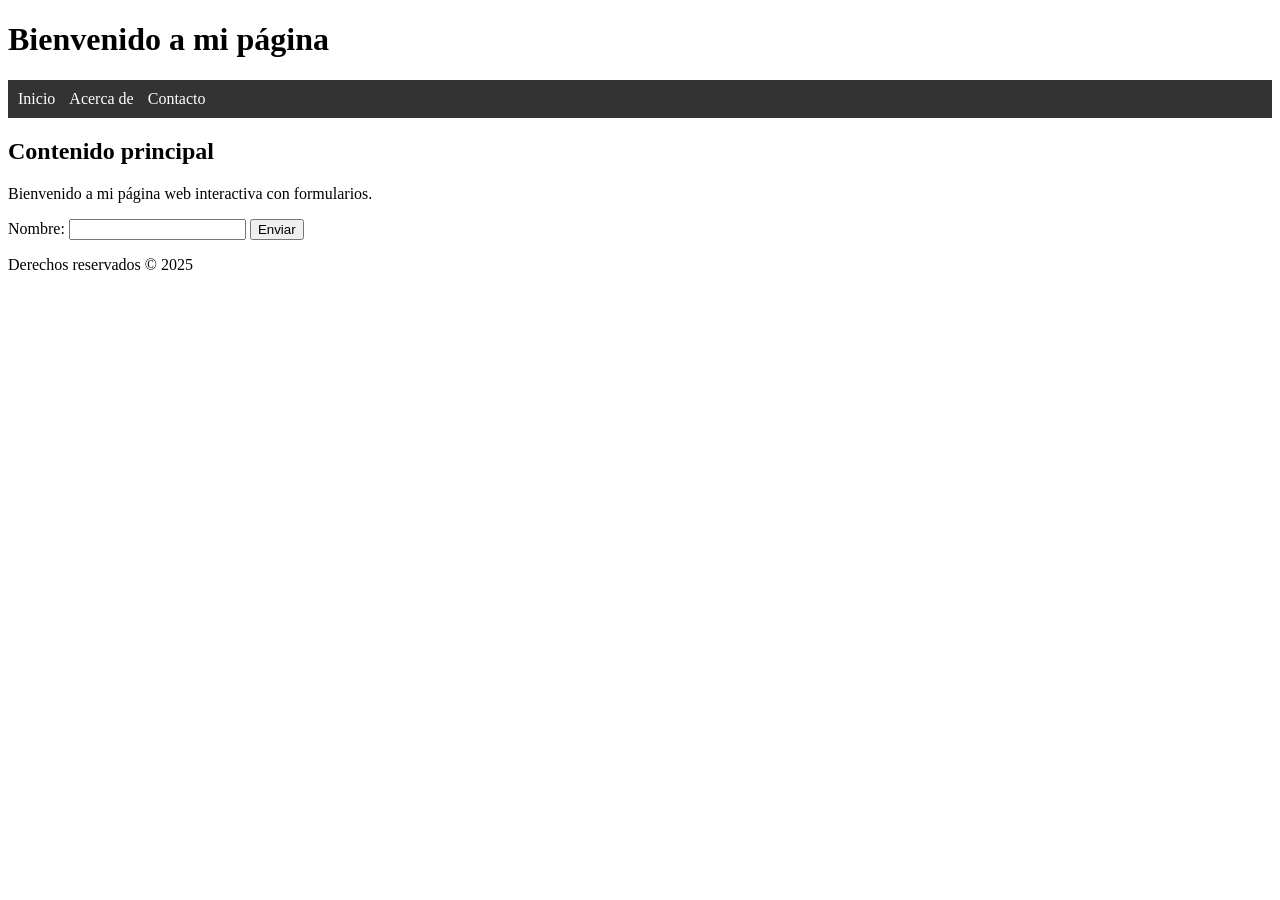
==== index.html @ 8c200c9e "Add files via upload" ====
<!DOCTYPE html>
<html lang="es">
  <head>
    <meta charset="UTF-8" />
    <meta name="viewport" content="width=device-width, initial-scale=1.0" />

    <title>Mi primera página</title>
    <link rel="stylesheet" href="styles.css" />
  </head>
  <body>
    <header>
      <h1>Bienvenido a mi página</h1>

      <nav>
        <ul>
          <li><a href="#inicio">Inicio</a></li>
          <li><a href="acerca.html">Acerca de</a></li>
          <li><a href="#contacto">Contacto</a></li>
        </ul>
      </nav>
    </header>
    <main>
      <h2>Contenido principal</h2>
      <p>Bienvenido a mi página web interactiva con formularios.</p>

      <form id="formulario" action="procesar.php" method="post">
        <label for="nombre">Nombre:</label>
        <input type="text" id="nombre" name="nombre" />
        <button type="submit">Enviar</button>
      </form>
    </main>
    <footer>
      <p>Derechos reservados &copy; 2025</p>
    </footer>
    <script src="script.js"></script>
  </body>
</html>
---- styles.css ----
nav {
  background-color: #333;
  color: #fff;
  padding: 10px;
}

nav ul {
  list-style-type: none;
  margin: 0;
  padding: 0;
}

nav ul li {
  display: inline;
  margin-right: 10px;
}

nav ul li a {
  color: #fff;
  text-decoration: none;
}

nav ul li a:hover {
  color: red;
}
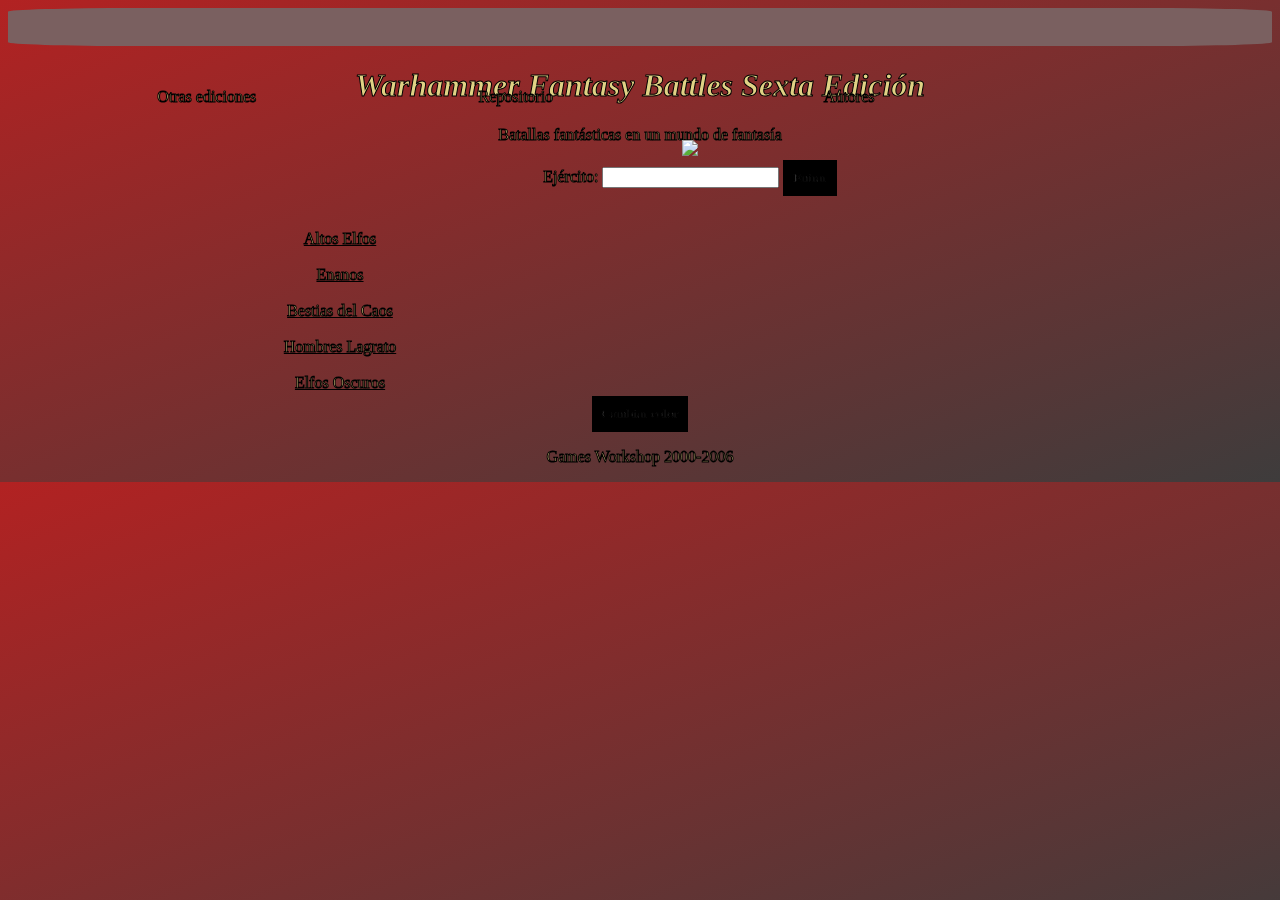
==== commit 0fd3c77e: "Add files via upload Sigo con el css" ====
--- a/index.html
+++ b/index.html
@@ -3,35 +3,44 @@
   <head>
     <meta charset="UTF-8" />
     <meta name="viewport" content="width=device-width, initial-scale=1.0" />
-
-    <title>Mi primera página</title>
+    <title>Warhammer Fantasy Battles Sexta Edición</title>
     <link rel="stylesheet" href="styles.css" />
   </head>
   <body>
     <header>
-      <h1>Bienvenido a mi página</h1>
-
       <nav>
         <ul>
-          <li><a href="#inicio">Inicio</a></li>
-          <li><a href="acerca.html">Acerca de</a></li>
-          <li><a href="#contacto">Contacto</a></li>
+        <li>
+          <a href="/submenusprincipales/autores.html">Autores</a>
+        </li>
+        <li>
+          <a href="/submenusprincipales/repositorio.html">Repositorio</a>
+        </li>
+        <li>
+          <a href="/submenusprincipales/otrasediciones.html">Otras ediciones</a>
+        </li>
         </ul>
       </nav>
+      <h1 class="title1">Warhammer Fantasy Battles Sexta Edición</h1>
     </header>
     <main>
-      <h2>Contenido principal</h2>
-      <p>Bienvenido a mi página web interactiva con formularios.</p>
-
-      <form id="formulario" action="procesar.php" method="post">
-        <label for="nombre">Nombre:</label>
-        <input type="text" id="nombre" name="nombre" />
-        <button type="submit">Enviar</button>
+      <p class="submenu1">Batallas fantásticas en un mundo de fantasía</p>
+      <a href="/ejercitos/altoselfos.html">Altos Elfos</a><br><br>
+      <a href="/ejercitos/enanos.html">Enanos</a><br><br>
+      <a href="/ejercitos/bestiasdelcaos.html">Bestias del Caos</a><br><br>
+      <a href="/ejercitos/hombreslagarto.html">Hombres Lagrato</a><br><br>
+      <a href="/ejercitos/elfososcuros.html">Elfos Oscuros</a><br><br>
+      <img src="/imagenes/Reglamento.png" width="300">
+      <form class="ejercito" action="procesar.php" method="post">
+        <label class="ejercito1" classfor="ejercito">Ejército:</label>
+        <input type="text" id="ejercito" name="ejercito" />
+        <button type="submit" class="bi bi-caret-right">Entrar</button>
       </form>
+      <button onclick="cambiarColor()">Cambiar color</button>
     </main>
+    <script src="script.js"></script>
     <footer>
-      <p>Derechos reservados &copy; 2025</p>
+      <p>Games Workshop 2000-2006</p>
     </footer>
-    <script src="script.js"></script>
   </body>
 </html>
--- a/styles.css
+++ b/styles.css
@@ -1,6 +1,85 @@
+body {
+  font-family: fantasy;
+  text-align: center;
+  background: linear-gradient(to bottom right, firebrick, rgb(62, 60, 60));
+  -webkit-text-stroke-width: 1px;
+  -webkit-text-stroke-color: black;
+  color:color-mix(in hsl shorter hue, gold 60%, white 40%)
+}
+
+h1.title1{ 
+  font-style: oblique;
+  -webkit-text-stroke-width: 1px;
+  -webkit-text-stroke-color: black;
+  color:color-mix(in hsl shorter hue, gold 60%, white 40%) 
+}
+
+button {
+  font-family: fantasy;
+  padding: 10px;
+  background-color: black;
+  color: rgba(255, 255, 255, 0.683);
+  cursor: grab;
+  border: none;
+}
+
+button:hover {
+  background-color: rgb(170, 156, 101);
+}
+
+a{
+  position: relative;
+  top:70px;
+  left:-300px;
+  max-width: 50%;
+  -webkit-text-stroke-width: 1px;
+  -webkit-text-stroke-color: black;
+  color:color-mix(in hsl shorter hue, gold 60%, white 40%)
+}
+main a.hover{
+  color: firebrick;
+}
+
+img{
+  position: relative;
+  top: -200px;
+  left: 50px;
+}
+
+form{
+  position: relative;
+  top: -200px;
+}
+
+div.menu1{
+  color: rgb(138, 127, 5);
+  float: inline-start;
+}
+
+p.submenu1{
+  text-align: center;
+  -webkit-text-stroke-width: 1px;
+  -webkit-text-stroke-color: black;
+  color:color-mix(in hsl shorter hue, gold 60%, white 40%)
+}
+
+form.ejercito{
+  position: relative;
+  left: 50px;
+}
+
+label.ejercito1{
+  -webkit-text-stroke-width: 1px;
+  -webkit-text-stroke-color: black;
+  color: color-mix(in hsl shorter hue, gold 60%, white 40%);
+}
+
 nav {
-  background-color: #333;
-  color: #fff;
+  -webkit-text-stroke-width: 1px;
+  -webkit-text-stroke-color: black;
+  color:color-mix(in hsl shorter hue, gold 60%, white 40%);
+  background-color: #7a6060;
+  border-radius: 10%;
   padding: 10px;
 }
 
@@ -12,14 +91,13 @@
 
 nav ul li {
   display: inline;
-  margin-right: 10px;
+  margin-right: -400px;
 }
 
 nav ul li a {
-  color: #fff;
   text-decoration: none;
 }
 
-nav ul li a:hover {
-  color: red;
-}
+a:hover {
+  color: firebrick;
+}
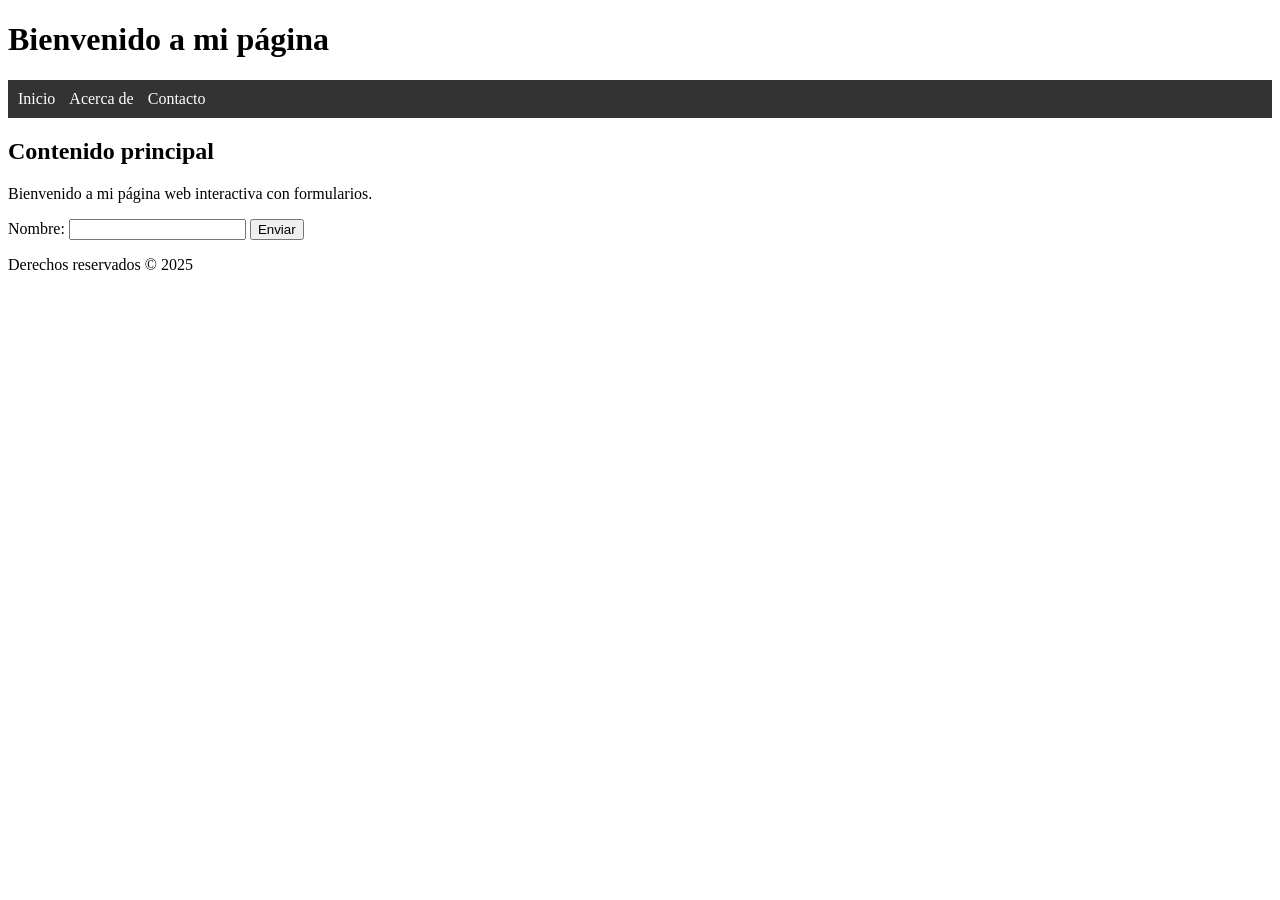
==== commit 0efc55a1: "Add files via upload Añadidos cambios en javascript" ====
--- a/index.html
+++ b/index.html
@@ -3,44 +3,35 @@
   <head>
     <meta charset="UTF-8" />
     <meta name="viewport" content="width=device-width, initial-scale=1.0" />
-    <title>Warhammer Fantasy Battles Sexta Edición</title>
+
+    <title>Mi primera página</title>
     <link rel="stylesheet" href="styles.css" />
   </head>
   <body>
     <header>
+      <h1>Bienvenido a mi página</h1>
+
       <nav>
         <ul>
-        <li>
-          <a href="/submenusprincipales/autores.html">Autores</a>
-        </li>
-        <li>
-          <a href="/submenusprincipales/repositorio.html">Repositorio</a>
-        </li>
-        <li>
-          <a href="/submenusprincipales/otrasediciones.html">Otras ediciones</a>
-        </li>
+          <li><a href="#inicio">Inicio</a></li>
+          <li><a href="acerca.html">Acerca de</a></li>
+          <li><a href="#contacto">Contacto</a></li>
         </ul>
       </nav>
-      <h1 class="title1">Warhammer Fantasy Battles Sexta Edición</h1>
     </header>
     <main>
-      <p class="submenu1">Batallas fantásticas en un mundo de fantasía</p>
-      <a href="/ejercitos/altoselfos.html">Altos Elfos</a><br><br>
-      <a href="/ejercitos/enanos.html">Enanos</a><br><br>
-      <a href="/ejercitos/bestiasdelcaos.html">Bestias del Caos</a><br><br>
-      <a href="/ejercitos/hombreslagarto.html">Hombres Lagrato</a><br><br>
-      <a href="/ejercitos/elfososcuros.html">Elfos Oscuros</a><br><br>
-      <img src="/imagenes/Reglamento.png" width="300">
-      <form class="ejercito" action="procesar.php" method="post">
-        <label class="ejercito1" classfor="ejercito">Ejército:</label>
-        <input type="text" id="ejercito" name="ejercito" />
-        <button type="submit" class="bi bi-caret-right">Entrar</button>
+      <h2>Contenido principal</h2>
+      <p>Bienvenido a mi página web interactiva con formularios.</p>
+
+      <form id="formulario" action="procesar.php" method="post">
+        <label for="nombre">Nombre:</label>
+        <input type="text" id="nombre" name="nombre" />
+        <button type="submit">Enviar</button>
       </form>
-      <button onclick="cambiarColor()">Cambiar color</button>
     </main>
+    <footer>
+      <p>Derechos reservados &copy; 2025</p>
+    </footer>
     <script src="script.js"></script>
-    <footer>
-      <p>Games Workshop 2000-2006</p>
-    </footer>
   </body>
 </html>
--- a/styles.css
+++ b/styles.css
@@ -1,85 +1,6 @@
-body {
-  font-family: fantasy;
-  text-align: center;
-  background: linear-gradient(to bottom right, firebrick, rgb(62, 60, 60));
-  -webkit-text-stroke-width: 1px;
-  -webkit-text-stroke-color: black;
-  color:color-mix(in hsl shorter hue, gold 60%, white 40%)
-}
-
-h1.title1{ 
-  font-style: oblique;
-  -webkit-text-stroke-width: 1px;
-  -webkit-text-stroke-color: black;
-  color:color-mix(in hsl shorter hue, gold 60%, white 40%) 
-}
-
-button {
-  font-family: fantasy;
-  padding: 10px;
-  background-color: black;
-  color: rgba(255, 255, 255, 0.683);
-  cursor: grab;
-  border: none;
-}
-
-button:hover {
-  background-color: rgb(170, 156, 101);
-}
-
-a{
-  position: relative;
-  top:70px;
-  left:-300px;
-  max-width: 50%;
-  -webkit-text-stroke-width: 1px;
-  -webkit-text-stroke-color: black;
-  color:color-mix(in hsl shorter hue, gold 60%, white 40%)
-}
-main a.hover{
-  color: firebrick;
-}
-
-img{
-  position: relative;
-  top: -200px;
-  left: 50px;
-}
-
-form{
-  position: relative;
-  top: -200px;
-}
-
-div.menu1{
-  color: rgb(138, 127, 5);
-  float: inline-start;
-}
-
-p.submenu1{
-  text-align: center;
-  -webkit-text-stroke-width: 1px;
-  -webkit-text-stroke-color: black;
-  color:color-mix(in hsl shorter hue, gold 60%, white 40%)
-}
-
-form.ejercito{
-  position: relative;
-  left: 50px;
-}
-
-label.ejercito1{
-  -webkit-text-stroke-width: 1px;
-  -webkit-text-stroke-color: black;
-  color: color-mix(in hsl shorter hue, gold 60%, white 40%);
-}
-
 nav {
-  -webkit-text-stroke-width: 1px;
-  -webkit-text-stroke-color: black;
-  color:color-mix(in hsl shorter hue, gold 60%, white 40%);
-  background-color: #7a6060;
-  border-radius: 10%;
+  background-color: #333;
+  color: #fff;
   padding: 10px;
 }
 
@@ -91,13 +12,14 @@
 
 nav ul li {
   display: inline;
-  margin-right: -400px;
+  margin-right: 10px;
 }
 
 nav ul li a {
+  color: #fff;
   text-decoration: none;
 }
 
-a:hover {
-  color: firebrick;
-}+nav ul li a:hover {
+  color: red;
+}
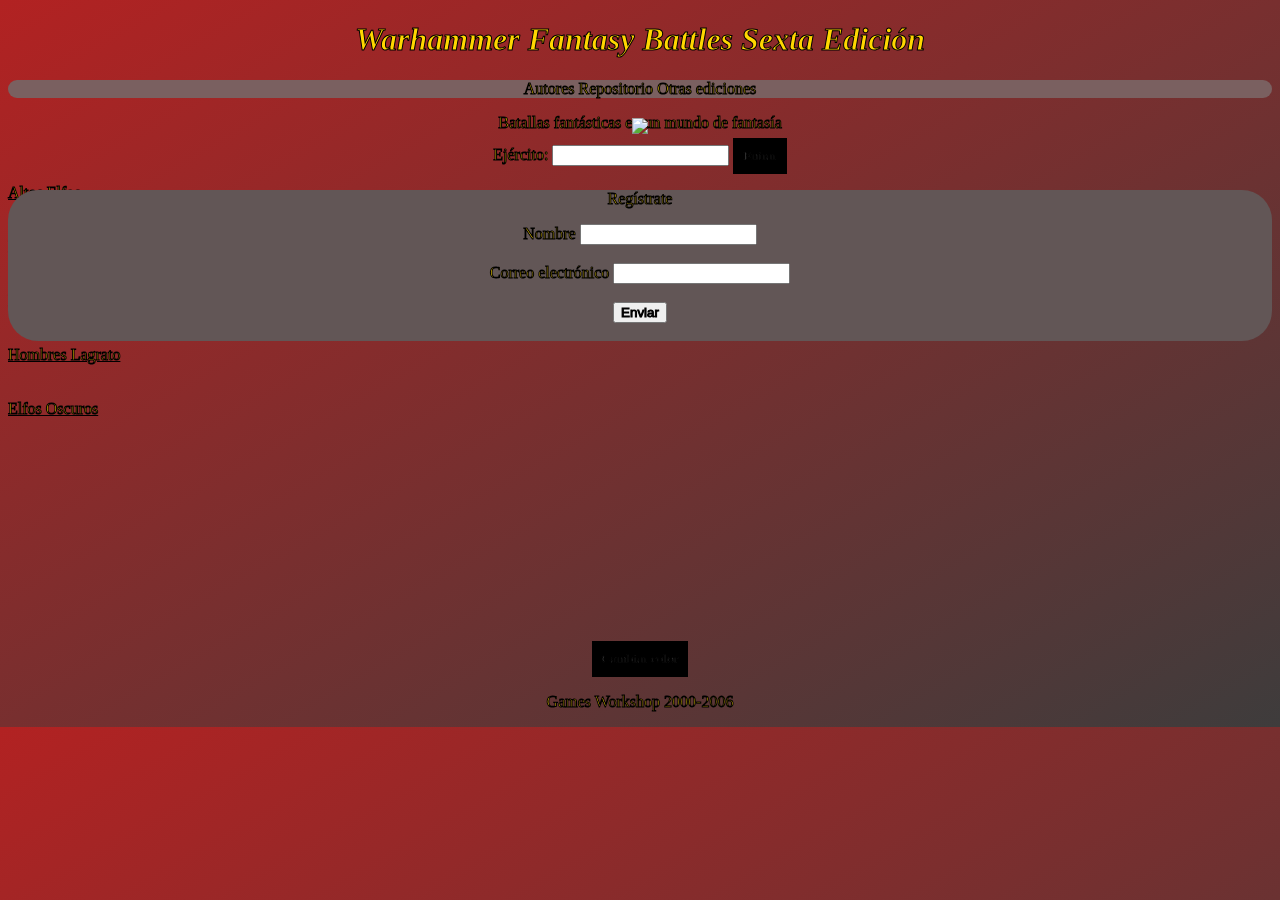
==== commit 9a4db14f: "Versión apta Añadidas mejoras visuales en css, formulario en javascript validado." ====
--- a/index.html
+++ b/index.html
@@ -3,35 +3,57 @@
   <head>
     <meta charset="UTF-8" />
     <meta name="viewport" content="width=device-width, initial-scale=1.0" />
-
-    <title>Mi primera página</title>
+    <title>Warhammer Fantasy Battles Sexta Edición</title>
     <link rel="stylesheet" href="styles.css" />
   </head>
   <body>
     <header>
-      <h1>Bienvenido a mi página</h1>
-
+      <h1 class="title1">Warhammer Fantasy Battles Sexta Edición</h1>
       <nav>
         <ul>
-          <li><a href="#inicio">Inicio</a></li>
-          <li><a href="acerca.html">Acerca de</a></li>
-          <li><a href="#contacto">Contacto</a></li>
+        <li>
+          <a class="menuincial" href="/submenusprincipales/autores.html">Autores</a>
+        </li>
+        <li>
+          <a href="/submenusprincipales/repositorio.html">Repositorio</a>
+        </li>
+        <li>
+          <a href="/submenusprincipales/otrasediciones.html">Otras ediciones</a>
+        </li>
         </ul>
       </nav>
     </header>
     <main>
-      <h2>Contenido principal</h2>
-      <p>Bienvenido a mi página web interactiva con formularios.</p>
+      <p>Batallas fantásticas en un mundo de fantasía</p><br><br>
+      <nav class="menuejercitos">
+      <a href="/ejercitos/altoselfos.html">Altos Elfos</a><br><br>
+      <a href="/ejercitos/enanos.html">Enanos</a><br><br>
+      <a href="/ejercitos/bestiasdelcaos.html">Bestias del Caos</a><br><br>
+      <a href="/ejercitos/hombreslagarto.html">Hombres Lagrato</a><br><br>
+      <a href="/ejercitos/elfososcuros.html">Elfos Oscuros</a>
+      </nav>
+      <img src="/imagenes/Reglamento.png" width="300">
+      <form class="ejercito" action="procesar.php" method="post">
+        <label class="ejercito1" classfor="ejercito">Ejército:</label>
+        <input type="text" id="ejercito" name="ejercito" />
+        <button type="submit" class="bi bi-caret-right">Entrar</button>
+      </form>
 
-      <form id="formulario" action="procesar.php" method="post">
-        <label for="nombre">Nombre:</label>
-        <input type="text" id="nombre" name="nombre" />
-        <button type="submit">Enviar</button>
+      <form class="registrate" for="nombre" id="formulario" onsubmit="return validarFormulario()">
+        <p>Regístrate</p>
+        <label>Nombre</label>
+        <input type="text" id="nombre" name="nombre"><br><br>
+        <label for="email">Correo electrónico</label>
+        <input type="email" id="email" name="email"><br><br>
+        <input type="submit" value="Enviar"><br><br>
       </form>
+      <script src="validacion.js"></script>
+
+      <button onclick="cambiarColor()">Cambiar color</button>
     </main>
+    <script src="script.js"></script>
     <footer>
-      <p>Derechos reservados &copy; 2025</p>
+      <p>Games Workshop 2000-2006</p>
     </footer>
-    <script src="script.js"></script>
   </body>
 </html>
--- a/styles.css
+++ b/styles.css
@@ -1,7 +1,72 @@
+body {
+  font-family: fantasy;
+  text-align: center;
+  background: linear-gradient(to bottom right, firebrick, rgb(62, 60, 60));
+  -webkit-text-stroke-width: 1px;
+  -webkit-text-stroke-color: black;
+  color:gold
+}
+
+h1.title1{ 
+  font-style: oblique;
+}
+
+button {
+  font-family: fantasy;
+  padding: 10px;
+  background-color: black;
+  color: rgba(255, 255, 255, 0.683);
+  cursor: grab;
+  border: none;
+}
+
+button:hover {
+  background-color: grey;
+}
+
+a{
+  top:70px;
+  left:-300px;
+  max-width: 50%;
+  -webkit-text-stroke-width: 1px;
+  -webkit-text-stroke-color: black;
+  color:gold;
+}
+main a.hover{
+  color: firebrick;
+}
+
+img{
+  position: relative;
+  top: -300px;
+}
+
+form{
+  position: relative;
+  top: -300px;
+}
+
+div.menu1{
+  color: gold;
+  float: inline-start;
+}
+
+form.ejercito{
+  position: relative;
+  align-items: center;
+  
+}
+
+label.ejercito1{
+  -webkit-text-stroke-width: 1px;
+  -webkit-text-stroke-color: black;
+  color: gold;
+}
+
 nav {
-  background-color: #333;
-  color: #fff;
-  padding: 10px;
+  background-color: #7a6060;
+  border-radius: 30px;
+  padding: 0%;
 }
 
 nav ul {
@@ -12,14 +77,25 @@
 
 nav ul li {
   display: inline;
-  margin-right: 10px;
+  cursor: grab;
 }
 
 nav ul li a {
-  color: #fff;
   text-decoration: none;
 }
 
-nav ul li a:hover {
-  color: red;
+a:hover {
+  color: firebrick;
 }
+
+nav.menuejercitos{
+  text-align: left;
+  display: grid;
+  background-color: transparent;
+}
+
+form.registrate{
+  background-color:  rgb(98, 86, 86);
+  border-radius: 30px;
+}
+
